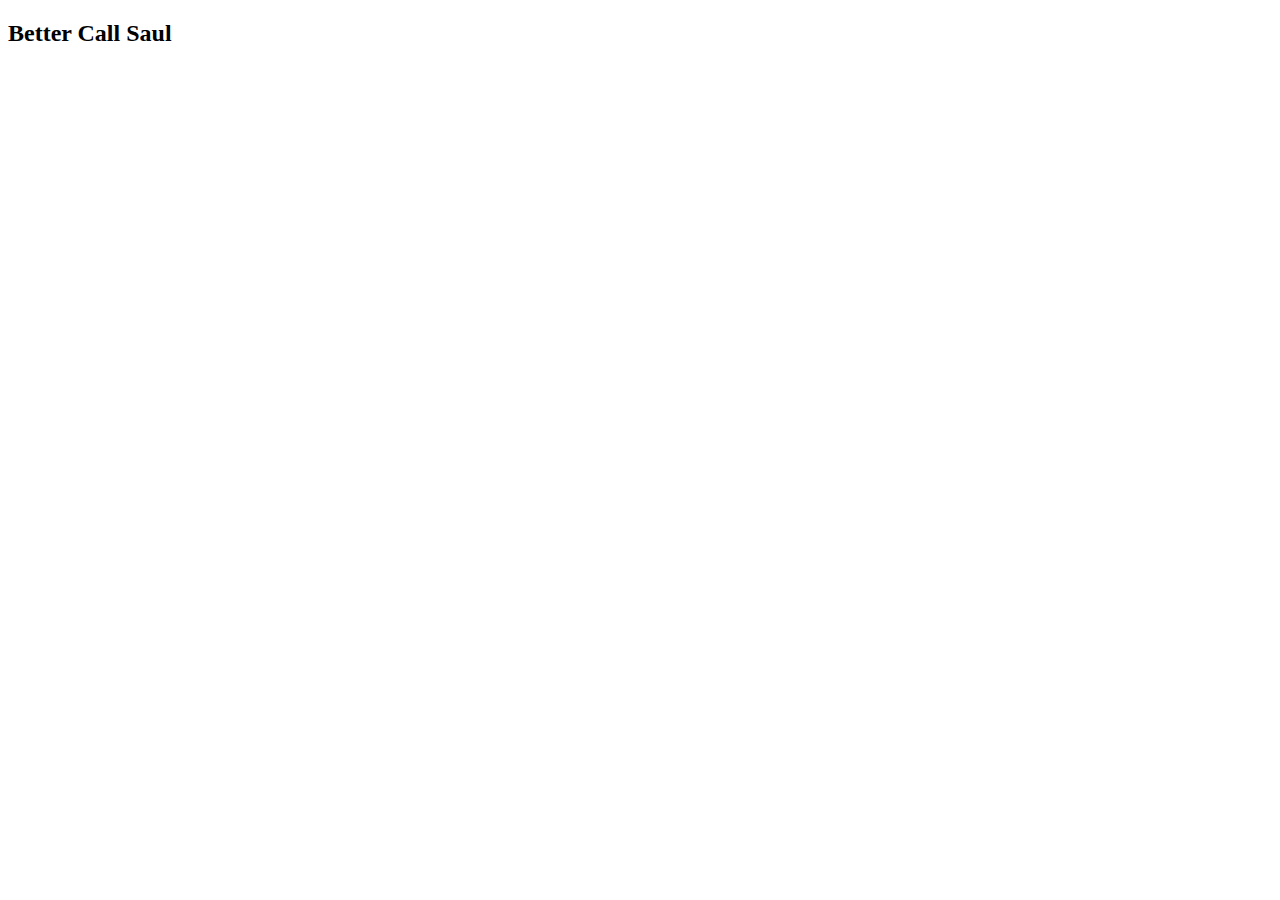
==== index.html @ ba7d25c3 "Better Saul maul" ====
<!DOCTYPE html>
<html lang="en">
<head>
    <meta charset="UTF-8">
    <meta http-equiv="X-UA-Compatible" content="IE=edge">
    <meta name="viewport" content="width=device-width, initial-scale=1.0">
    <title>Document</title>
</head>
<body>
    <h2>Better Call Saul</h2>
</body>
</html>
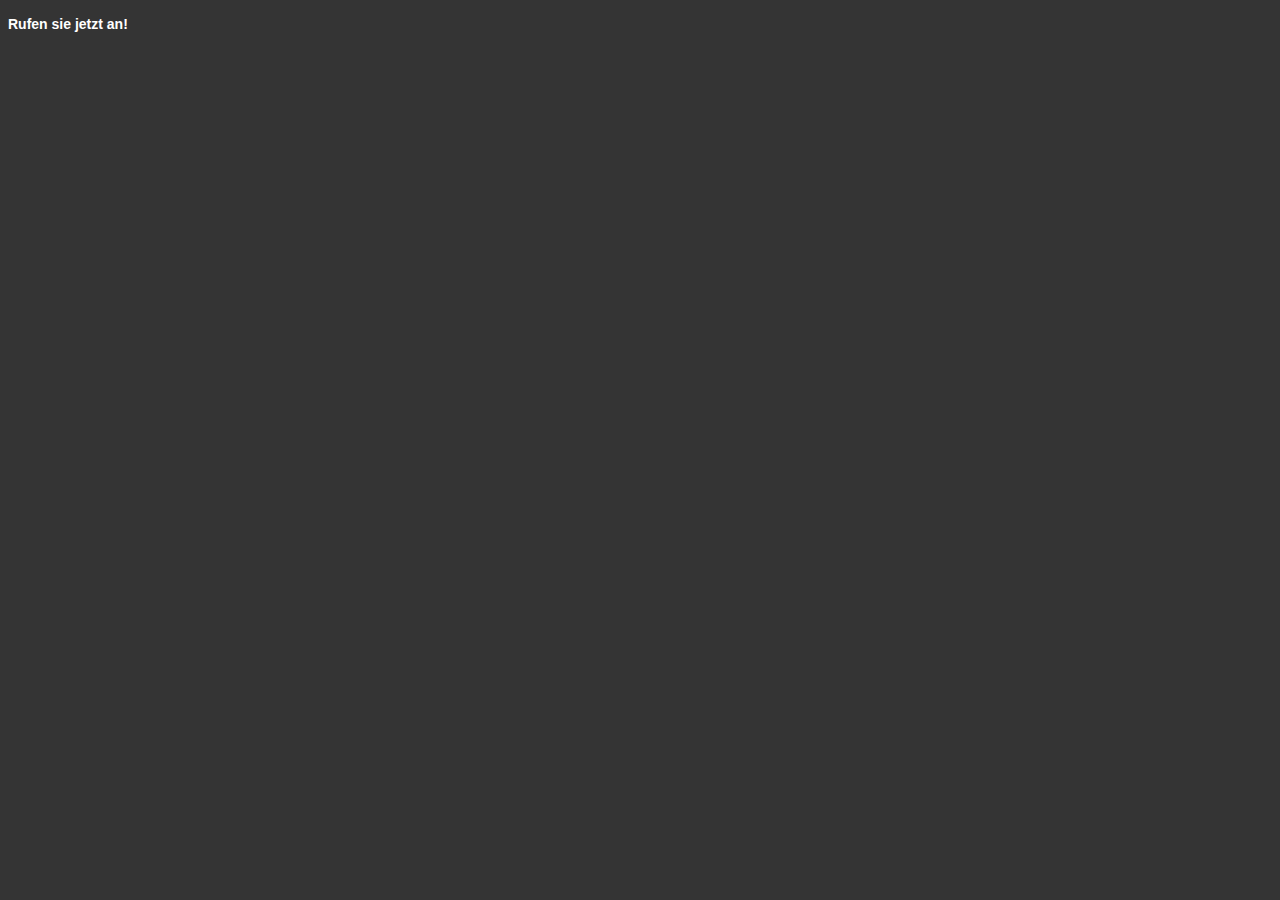
==== commit bb1e18fc: "Saul music" ====
--- a/index.html
+++ b/index.html
@@ -4,9 +4,13 @@
     <meta charset="UTF-8">
     <meta http-equiv="X-UA-Compatible" content="IE=edge">
     <meta name="viewport" content="width=device-width, initial-scale=1.0">
-    <title>Document</title>
+    <title>Better Call Saul</title>
+    <link rel="stylesheet" href="style.css">
 </head>
 <body>
-    <h2>Better Call Saul</h2>
+    <audio autoplay>
+        <source src="assets/saul.mp3" type="audio/mpeg" />
+    </audio>
+    <h3>Rufen sie jetzt an!</h3>
 </body>
 </html>--- a/style.css
+++ b/style.css
@@ -0,0 +1,7 @@
+*{
+    background: #343434;
+    color: #fff;
+    font-family: 'Open Sans', sans-serif;
+    font-size: 14px;
+    line-height: 1.5;
+}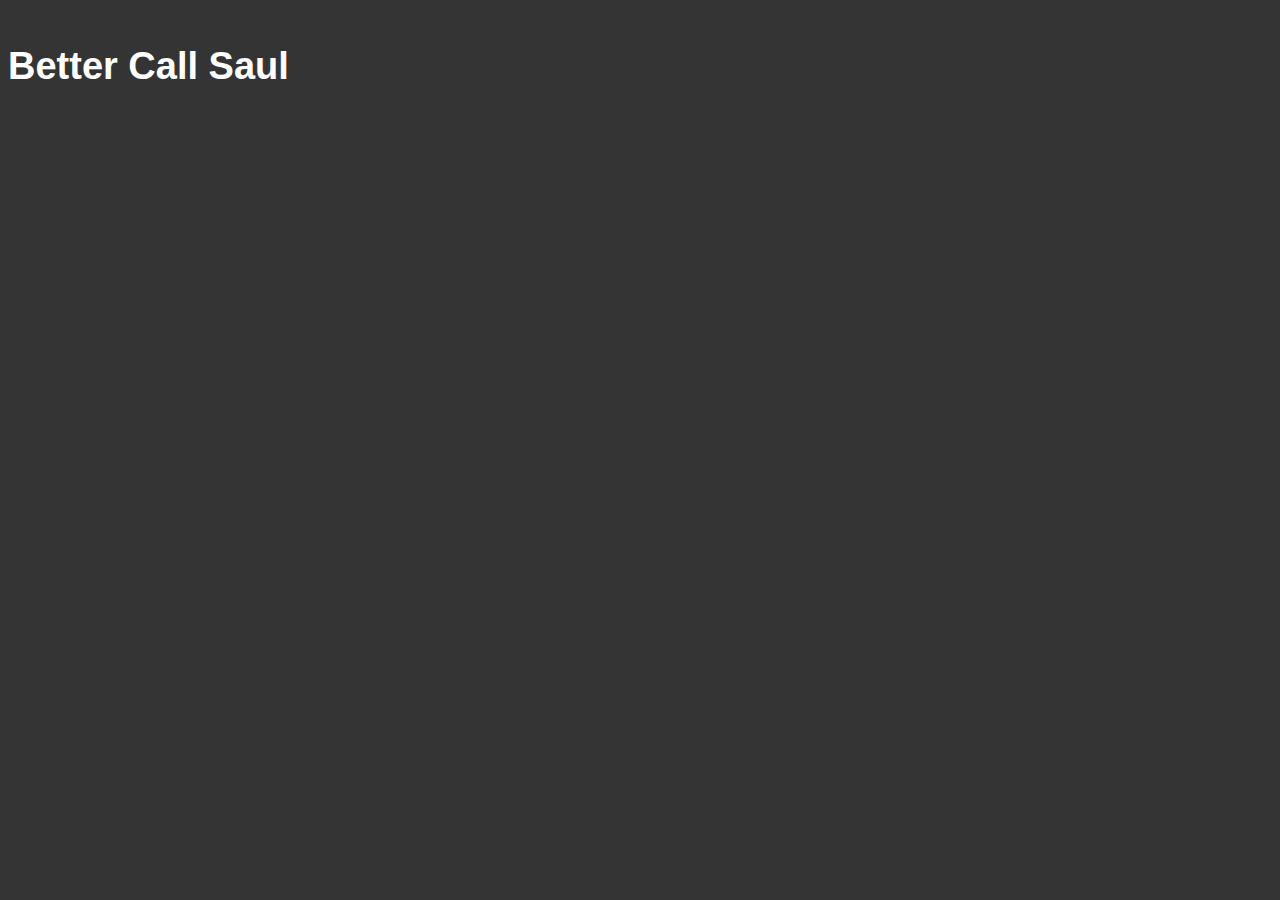
==== commit 8121010a: "idk" ====
--- a/index.html
+++ b/index.html
@@ -8,9 +8,9 @@
     <link rel="stylesheet" href="style.css">
 </head>
 <body>
-    <audio autoplay>
+    <audio autoplay loop>
         <source src="assets/saul.mp3" type="audio/mpeg" />
     </audio>
-    <h3>Rufen sie jetzt an!</h3>
+    <h3>Better Call Saul</h3>
 </body>
 </html>--- a/style.css
+++ b/style.css
@@ -2,6 +2,6 @@
     background: #343434;
     color: #fff;
     font-family: 'Open Sans', sans-serif;
-    font-size: 14px;
+    font-size: 38px;
     line-height: 1.5;
 }